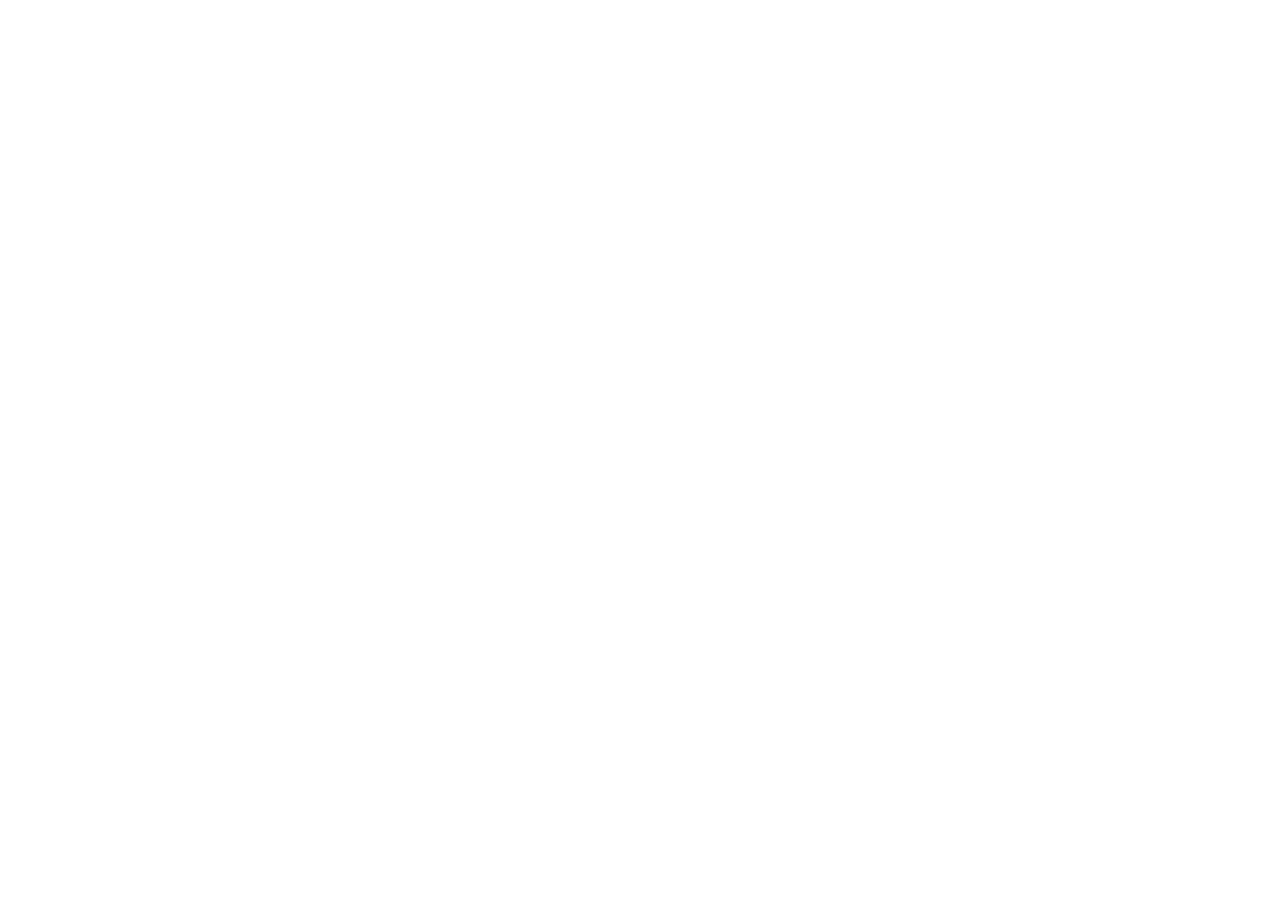
==== lightson.html @ 1c961996 "Create lightson.html" ====
<!DOCTYPE html>
<html>
    <head>
        <title>Lights On!</title>
        <meta http-equiv="Content-Type" content="text/html; charset=UTF-8">
        <link rel="stylesheet" href="lightson.css">
        <script src="http://ajax.googleapis.com/ajax/libs/jquery/1.7.1/jquery.min.js">
        </script>
    </head>
    <body>
         <div id="row1" class="row">
            <div class="square">
                <div id="r1c1" class="light off"></div>
            </div>
            <div class="square">
                <div id="r1c2" class="light off"></div>
            </div>
            <div class="square">
                <div id="r1c3" class="light off"></div>
            </div>
            <div class="square">
                <div id="r1c4" class="light off"></div>
            </div>
            <div class="square">
                <div id="r1c5" class="light off"></div>
            </div>
<!--            <div class="square">
                <div id="r1c6" class="light off"></div>
            </div>
            <div class="square">
                <div id="r1c7" class="light off"></div>
            </div>
            <div class="square">
                <div id="r1c8" class="light off"></div>
            </div>
            <div class="square">
                <div id="r1c9" class="light off"></div>
            </div>
            <div class="square">
                <div id="r1c10" class="light off"></div>
            </div>-->
        </div>
        <div id="row2" class="row">
            <div class="square">
                <div id="r2c1" class="light off"></div>
            </div>
            <div class="square">
                <div id="r2c2" class="light off"></div>
            </div>
            <div class="square">
                <div id="r2c3" class="light off"></div>
            </div>
            <div class="square">
                <div id="r2c4" class="light off"></div>
            </div>
            <div class="square">
                <div id="r2c5" class="light off"></div>
            </div>
<!--            <div class="square">
                <div id="r2c6" class="light off"></div>
            </div>
            <div class="square">
                <div id="r2c7" class="light off"></div>
            </div>
            <div class="square">
                <div id="r2c8" class="light off"></div>
            </div>
            <div class="square">
                <div id="r2c9" class="light off"></div>
            </div>
            <div class="square">
                <div id="r2c10" class="light off"></div>
            </div>-->
        </div>
        <div id="row3" class="row">
            <div class="square">
                <div id="r3c1" class="light off"></div>
            </div>
            <div class="square">
                <div id="r3c2" class="light off"></div>
            </div>
            <div class="square">
                <div id="r3c3" class="light off"></div>
            </div>
            <div class="square">
                <div id="r3c4" class="light off"></div>
            </div>
            <div class="square">
                <div id="r3c5" class="light off"></div>
            </div>
<!--            <div class="square">
                <div id="r3c6" class="light off"></div>
            </div>
            <div class="square">
                <div id="r3c7" class="light off"></div>
            </div>
            <div class="square">
                <div id="r3c8" class="light off"></div>
            </div>
            <div class="square">
                <div id="r3c9" class="light off"></div>
            </div>
            <div class="square">
                <div id="r3c10" class="light off"></div>
            </div>-->
        </div>
        <div id="row4" class="row">
            <div class="square">
                <div id="r4c1" class="light off"></div>
            </div>
            <div class="square">
               <div id="r4c2" class="light off"></div>
            </div>
            <div class="square">
                <div id="r4c3" class="light off"></div>
            </div>
            <div class="square">
                <div id="r4c4" class="light off"></div>
            </div>
            <div class="square">
                <div id="r4c5" class="light off"></div>
            </div>
<!--            <div class="square">
                <div id="r4c6" class="light off"></div>
            </div>
            <div class="square">
                <div id="r4c7" class="light off"></div>
            </div>
            <div class="square">
                <div id="r4c8" class="light off"></div>
            </div>
            <div class="square">
                <div id="r4c9" class="light off"></div>
            </div>
            <div class="square">
                <div id="r4c10" class="light off"></div>
            </div>-->
        </div>
        <div id="row5" class="row">
            <div class="square">
                <div id="r5c1" class="light off"></div>
            </div>
            <div class="square">
               <div id="r5c2" class="light off"></div>
            </div>
            <div class="square">
                <div id="r5c3" class="light off"></div>
            </div>
            <div class="square">
                <div id="r5c4" class="light off"></div>
            </div>
            <div class="square">
                <div id="r5c5" class="light off"></div>
            </div>
<!--            <div class="square">
                <div id="r5c6" class="light off"></div>
            </div>
            <div class="square">
                <div id="r5c7" class="light off"></div>
            </div>
            <div class="square">
                <div id="r5c8" class="light off"></div>
            </div>
            <div class="square">
                <div id="r5c9" class="light off"></div>
            </div>
            <div class="square">
                <div id="r5c10" class="light off"></div>
            </div>-->
        </div>
<!--        <div id="row6" class="row">
            <div class="square">
                <div id="r6c1" class="light off"></div>
            </div>
            <div class="square">
               <div id="r6c2" class="light off"></div>
            </div>
            <div class="square">
                <div id="r6c3" class="light off"></div>
            </div>
            <div class="square">
                <div id="r6c4" class="light off"></div>
            </div>
            <div class="square">
                <div id="r6c5" class="light off"></div>
            </div>
            <div class="square">
                <div id="r6c6" class="light off"></div>
            </div>
            <div class="square">
                <div id="r6c7" class="light off"></div>
            </div>
            <div class="square">
                <div id="r6c8" class="light off"></div>
            </div>
            <div class="square">
                <div id="r6c9" class="light off"></div>
            </div>
            <div class="square">
                <div id="r6c10" class="light off"></div>
            </div>
        </div>
        <div id="row7" class="row">
            <div class="square">
                <div id="r7c1" class="light off"></div>
            </div>
            <div class="square">
               <div id="r7c2" class="light off"></div>
            </div>
            <div class="square">
                <div id="r7c3" class="light off"></div>
            </div>
            <div class="square">
                <div id="r7c4" class="light off"></div>
            </div>
            <div class="square">
                <div id="r7c5" class="light off"></div>
            </div>
            <div class="square">
                <div id="r7c6" class="light off"></div>
            </div>
            <div class="square">
                <div id="r7c7" class="light off"></div>
            </div>
            <div class="square">
                <div id="r7c8" class="light off"></div>
            </div>
            <div class="square">
                <div id="r7c9" class="light off"></div>
            </div>
            <div class="square">
                <div id="r7c10" class="light off"></div>
            </div>
        </div>
        <div id="row8" class="row">
            <div class="square">
                <div id="r8c1" class="light off"></div>
            </div>
            <div class="square">
               <div id="r8c2" class="light off"></div>
            </div>
            <div class="square">
                <div id="r8c3" class="light off"></div>
            </div>
            <div class="square">
                <div id="r8c4" class="light off"></div>
            </div>
            <div class="square">
                <div id="r8c5" class="light off"></div>
            </div>
            <div class="square">
                <div id="r8c6" class="light off"></div>
            </div>
            <div class="square">
                <div id="r8c7" class="light off"></div>
            </div>
            <div class="square">
                <div id="r8c8" class="light off"></div>
            </div>
            <div class="square">
                <div id="r8c9" class="light off"></div>
            </div>
            <div class="square">
                <div id="r8c10" class="light off"></div>
            </div>
        </div>
        <div id="row9" class="row">
            <div class="square">
                <div id="r9c1" class="light off"></div>
            </div>
            <div class="square">
               <div id="r9c2" class="light off"></div>
            </div>
            <div class="square">
                <div id="r9c3" class="light off"></div>
            </div>
            <div class="square">
                <div id="r9c4" class="light off"></div>
            </div>
            <div class="square">
                <div id="r9c5" class="light off"></div>
            </div>
            <div class="square">
                <div id="r9c6" class="light off"></div>
            </div>
            <div class="square">
                <div id="r9c7" class="light off"></div>
            </div>
            <div class="square">
                <div id="r9c8" class="light off"></div>
            </div>
            <div class="square">
                <div id="r9c9" class="light off"></div>
            </div>
            <div class="square">
                <div id="r9c10" class="light off"></div>
            </div>
        </div>
        <div id="row10" class="row">
            <div class="square">
                <div id="r10c1" class="light off"></div>
            </div>
            <div class="square">
               <div id="r10c2" class="light off"></div>
            </div>
            <div class="square">
                <div id="r10c3" class="light off"></div>
            </div>
            <div class="square">
                <div id="r10c4" class="light off"></div>
            </div>
            <div class="square">
                <div id="r10c5" class="light off"></div>
            </div>
            <div class="square">
                <div id="r10c6" class="light off"></div>
            </div>
            <div class="square">
                <div id="r10c7" class="light off"></div>
            </div>
            <div class="square">
                <div id="r10c8" class="light off"></div>
            </div>
            <div class="square">
                <div id="r10c9" class="light off"></div>
            </div>
            <div class="square">
                <div id="r10c10" class="light off"></div>
            </div>
        </div>-->
        <script src="js/lights.js"></script>
    </body>
</html>
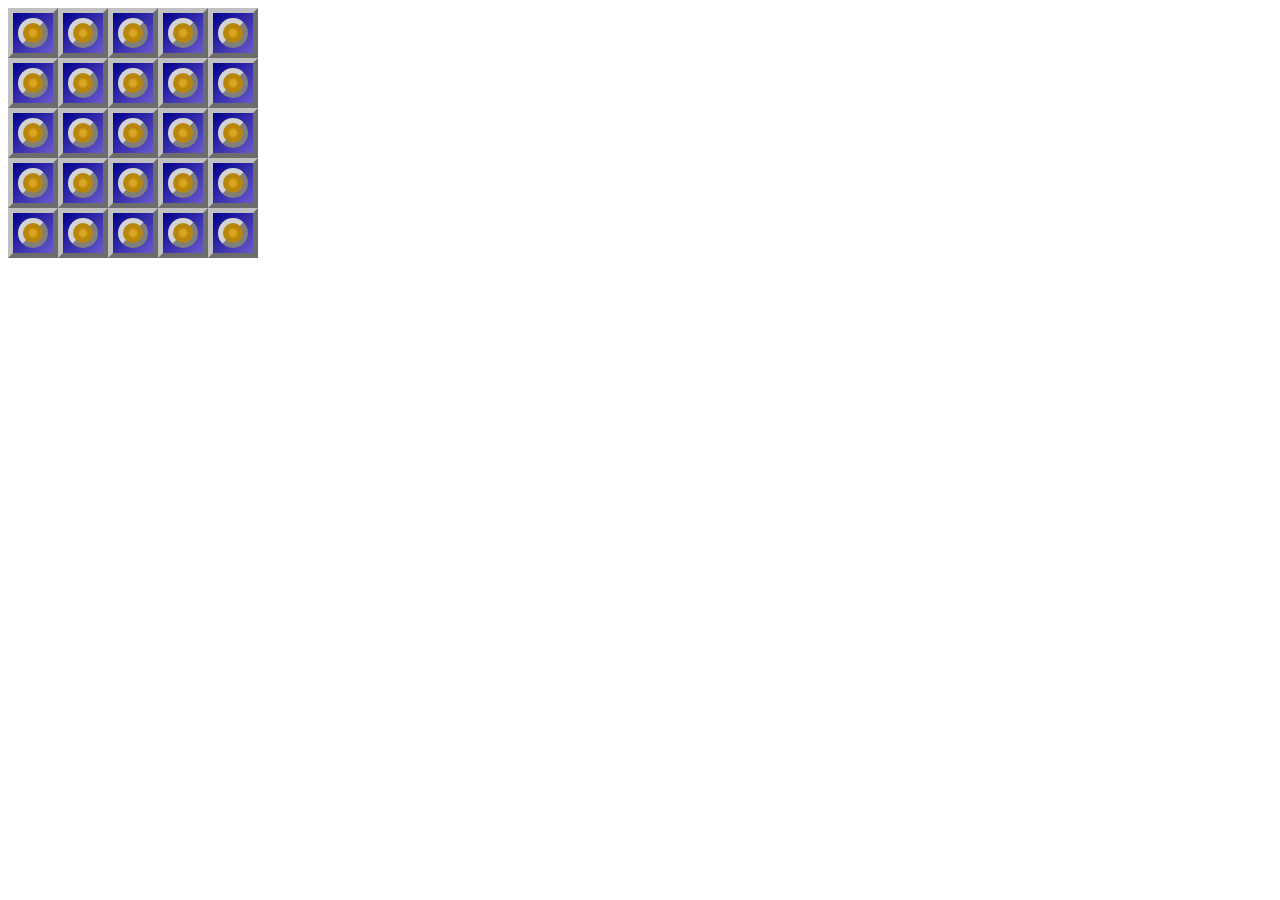
==== commit e4da74b8: "Update lightson.html" ====
--- a/lightson.html
+++ b/lightson.html
@@ -6,6 +6,8 @@
         <link rel="stylesheet" href="lightson.css">
         <script src="http://ajax.googleapis.com/ajax/libs/jquery/1.7.1/jquery.min.js">
         </script>
+        <script src="lightson.js">
+        </script>
     </head>
     <body>
          <div id="row1" class="row">
--- a/lightson.css
+++ b/lightson.css
@@ -0,0 +1,43 @@
+.row {
+    position: relative;
+    display: table-row-group;
+}
+.square {
+    position: relative;
+    display: inline-block;
+    float: left;
+    width:40px;
+    height:40px;
+    border:5px;
+    border-color: silver;
+    border-style: outset;
+    padding:0;
+    margin: 0;
+    background: -webkit-linear-gradient(left top, darkblue, slateblue);
+    background: -o-linear-gradient(bottom right, darkblue, slateblue);
+    background: -moz-linear-gradient(bottom right, darkblue, slateblue);
+    background: linear-gradient(bottom right, darkblue, slateblue);
+}
+.light {
+    position:relative;
+    top:5px;
+    left:5px;
+    width:20px;
+    height:20px;
+    border:5px;
+    border-radius:20px;
+    border-color: lightgrey;
+    border-style: outset;
+}
+.off {
+    background: -webkit-radial-gradient(goldenrod 20%, darkgoldenrod 40%);
+    background: -o-radial-gradient(goldenrod 20%, darkgoldenrod 40%);
+    background: -moz-radial-gradient(goldenrod 20%, darkgoldenrod 40%);
+    background: radial-gradient(goldenrod 20%, darkgoldenrod 40%);
+}
+.on {
+    background: -webkit-radial-gradient(yellow 10%, gold 60%, goldenrod 30%);
+    background: -o-radial-gradient(yellow 10%, gold 60%, goldenrod 30%);
+    background: -moz-radial-gradient(yellow 10%, gold 60%, goldenrod 30%);
+    background: radial-gradient(yellow 10%, gold 60%, goldenrod 30%);
+}
